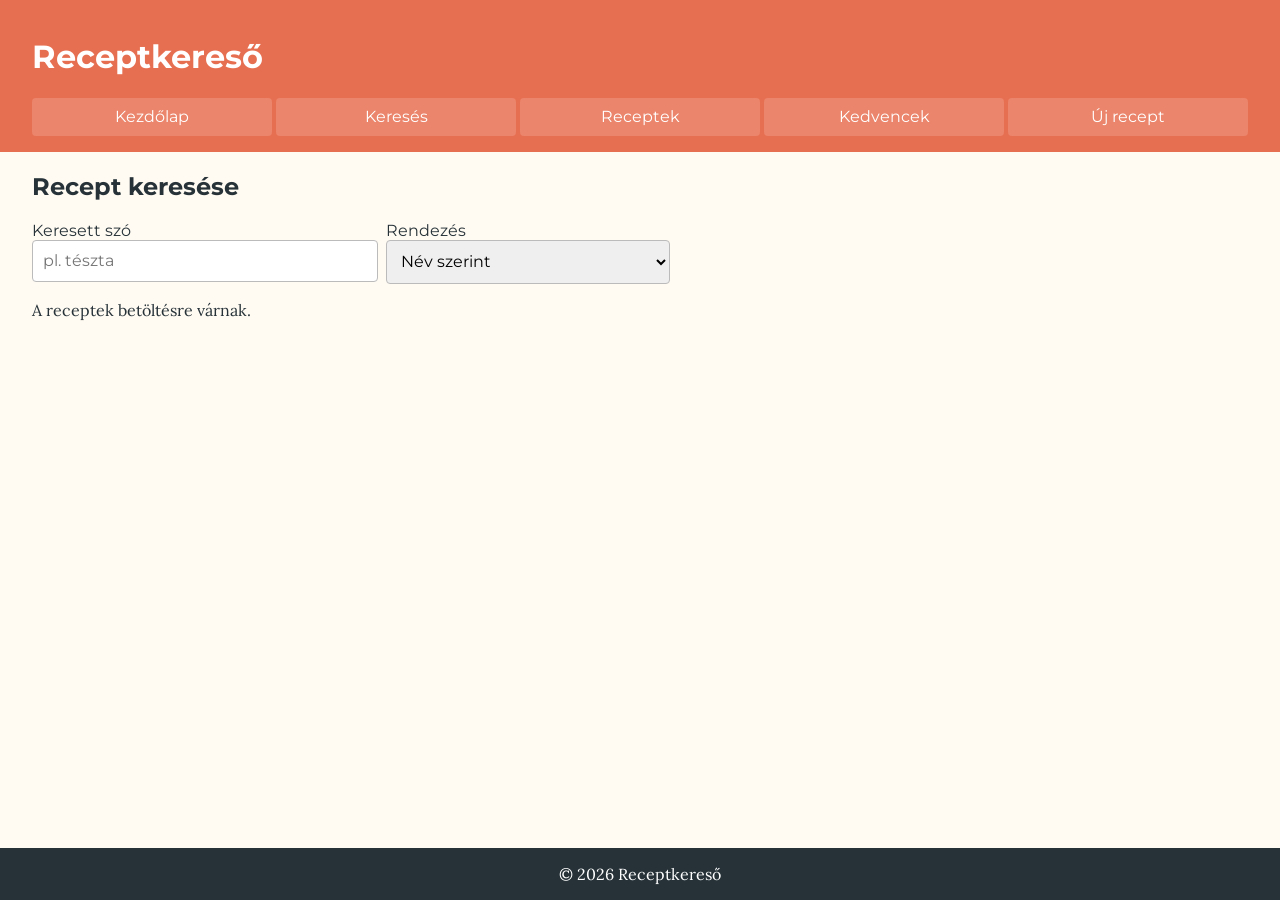
==== kereses.html @ e9462533 "asfd" ====
<!doctype html>
<html lang="hu">
<head>
  <meta charset="utf-8">
  <meta name="viewport" content="width=device-width, initial-scale=1">
  <title>Receptkereső - Keresés</title>
  <link rel="preconnect" href="https://fonts.googleapis.com">
  <link rel="preconnect" href="https://fonts.gstatic.com" crossorigin>
  <link href="https://fonts.googleapis.com/css2?family=Lora&family=Montserrat:wght@600&display=swap" rel="stylesheet">
  <link rel="stylesheet" href="css/stilus.css">
</head>
<body>
  <header>
    <h1>Receptkereső</h1>
    <nav aria-label="Fő navigáció">
      <a href="index.html">Kezdőlap</a>
      <a href="kereses.html">Keresés</a>
      <a href="receptek.html">Receptek</a>
      <a href="kedvencek.html">Kedvencek</a>
      <a href="uj-recept.html">Új recept</a>
    </nav>
  </header>
  <main>
    <section>
      <h2>Recept keresése</h2>
      <div class="szuro">
        <label>
          Keresett szó
          <input id="kereses" type="search" placeholder="pl. tészta">
        </label>
        <label>
          Rendezés
          <select id="rendezes">
            <option value="nev">Név szerint</option>
            <option value="ido">Készítési idő szerint</option>
          </select>
        </label>
      </div>
      <p id="betoltes">A receptek betöltésre várnak.</p>
      <div id="recept-lista" class="kartya-sor"></div>
    </section>
  </main>
  <footer>
    <p>&copy; 2026 Receptkereső</p>
  </footer>
</body>
</html>
---- css/stilus.css ----
:root {
  --hatter: #fffaf2;
  --sotet: #263238;
  --fok: #e76f51;
  --masodlagos: #2a9d8f;
  --feher: #fff;
}

* {
  box-sizing: border-box;
}

body {
  min-height: 100vh;
  margin: 0 auto;
  background: var(--hatter);
  color: var(--sotet);
  font-family: "Lora", Georgia, serif;
  display: flex;
  flex-direction: column;
}

h1,
h2,
h3,
nav,
button,
label {
  font-family: "Montserrat", Arial, sans-serif;
}

img {
  max-width: 100%;
  height: auto;
  display: block;
}

header {
  background: var(--fok);
  color: var(--feher);
  width: 100%;
  padding: 1rem;

}

nav {
  display: flex;
  flex-direction: column;
  gap: 0.25rem;
  margin-top: 0.75rem;
}

nav a {
  flex: 1;
  padding: 0.6rem;
  border-radius: 0.25rem;
  background: rgb(255 255 255 / 15%);
  color: var(--feher);
  text-align: center;
  text-decoration: none;
}

main {
  min-height: 65vh;
}

footer {
  background: var(--sotet);
  color: var(--feher);
  text-align: center;
  margin-top: auto;
}

a:hover,
button:hover {
  opacity: 0.85;
}

a:focus-visible,
button:focus-visible,
input:focus-visible,
select:focus-visible,
textarea:focus-visible {
  outline: 0.2rem solid var(--masodlagos);
  outline-offset: 0.1rem;
}

.kartya-sor {
  display: flex;
  flex-direction: column;
  gap: 1rem;
}

.kartya {
  overflow: hidden;
  border: 0.0625rem solid #ddd;
  border-radius: 0.5rem;
  background: var(--feher);
}

.kartya img {
  width: 100%;
  height: 12rem;
  object-fit: cover;
}

.kartya h3,
.kartya p,
.kartya a {
  margin: 0.75rem;
}

.gomb,
button {
  display: inline-block;
  padding: 0.7rem 1rem;
  border: 0;
  border-radius: 0.25rem;
  background: var(--fok);
  color: var(--feher);
  cursor: pointer;
  text-decoration: none;
}

/* Search and form */
.szuro {
  display: flex;
  flex-direction: column;
  gap: 0.5rem;
  margin-bottom: 1rem;
}

input,
select,
textarea {
  width: 100%;
  padding: 0.65rem;
  border: 0.0625rem solid #bbb;
  border-radius: 0.25rem;
  font: inherit;
}

fieldset,
.mezo {
  border: 0;
  margin-bottom: 1rem;
  padding: 0;
}

/* Table */
.tablazat-kontener {
  overflow-x: auto;
}

table {
  width: 100%;
  border-collapse: collapse;
  background: var(--feher);
}

caption,
th,
td {
  padding: 0.75rem;
  border: 0.0625rem solid #ddd;
  text-align: left;
}

tbody tr:nth-child(even) {
  background: #f3ece2;
}

/* 40rem = tablet */
@media (min-width: 40em) {
  nav,
  .szuro,
  .kartya-sor {
    flex-direction: row;
  }

  .kartya-sor {
    flex-wrap: wrap;
  }

  .kartya {
    flex: 1 1 calc(50% - 1rem);
  }
}

/* 60rem = desktop */
@media (min-width: 60em) {
  .kartya {
    flex-basis: calc(33.333% - 1rem);
  }

  header,
  main,
  footer {
    padding-inline: 2rem;
  }
}
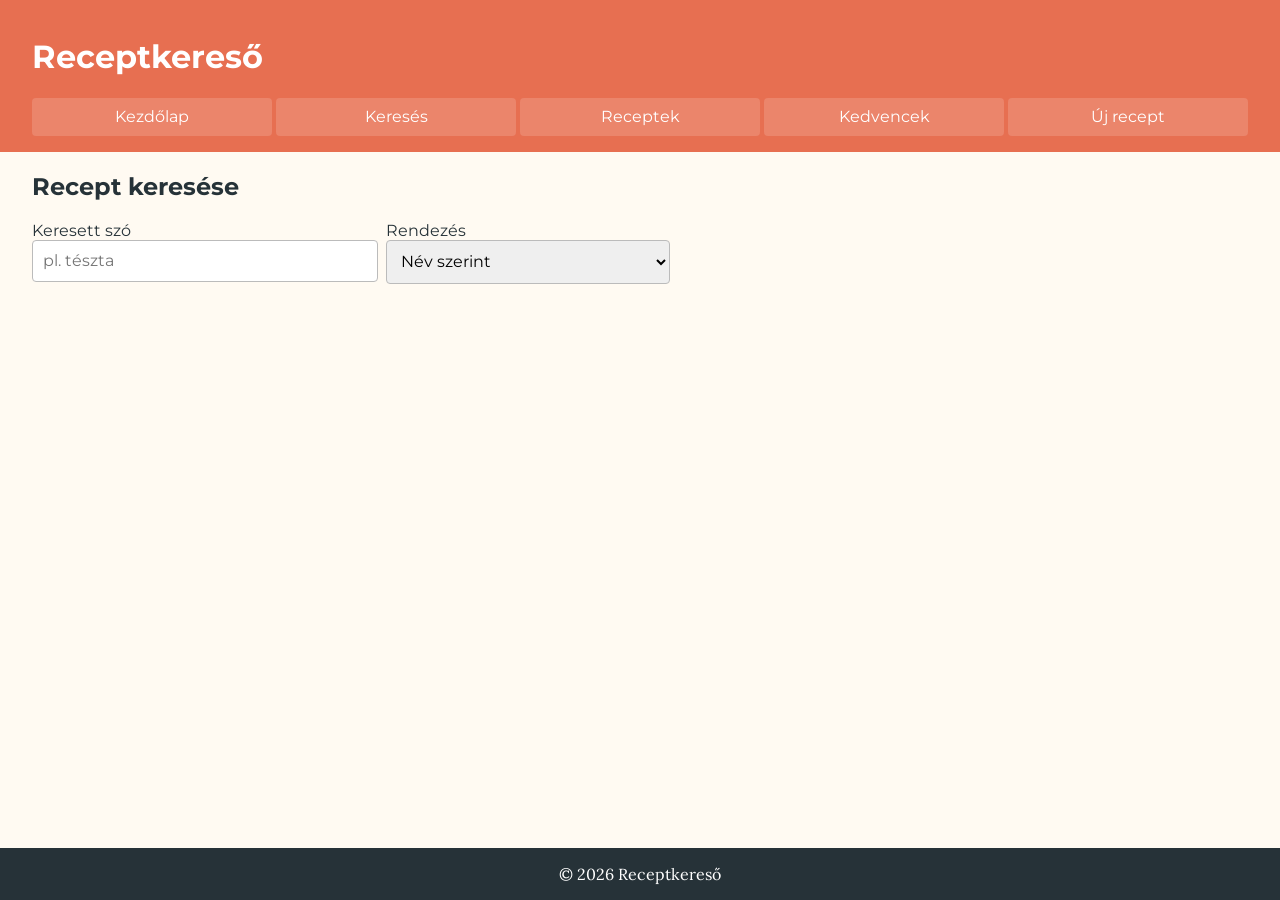
==== commit 7cec5c28: "asd" ====
--- a/kereses.html
+++ b/kereses.html
@@ -26,7 +26,7 @@
       <div class="szuro">
         <label>
           Keresett szó
-          <input id="kereses" type="search" placeholder="pl. tészta">
+          <input id="kereses" type="search" placeholder="pl. tészta" >
         </label>
         <label>
           Rendezés
@@ -36,7 +36,6 @@
           </select>
         </label>
       </div>
-      <p id="betoltes">A receptek betöltésre várnak.</p>
       <div id="recept-lista" class="kartya-sor"></div>
     </section>
   </main>
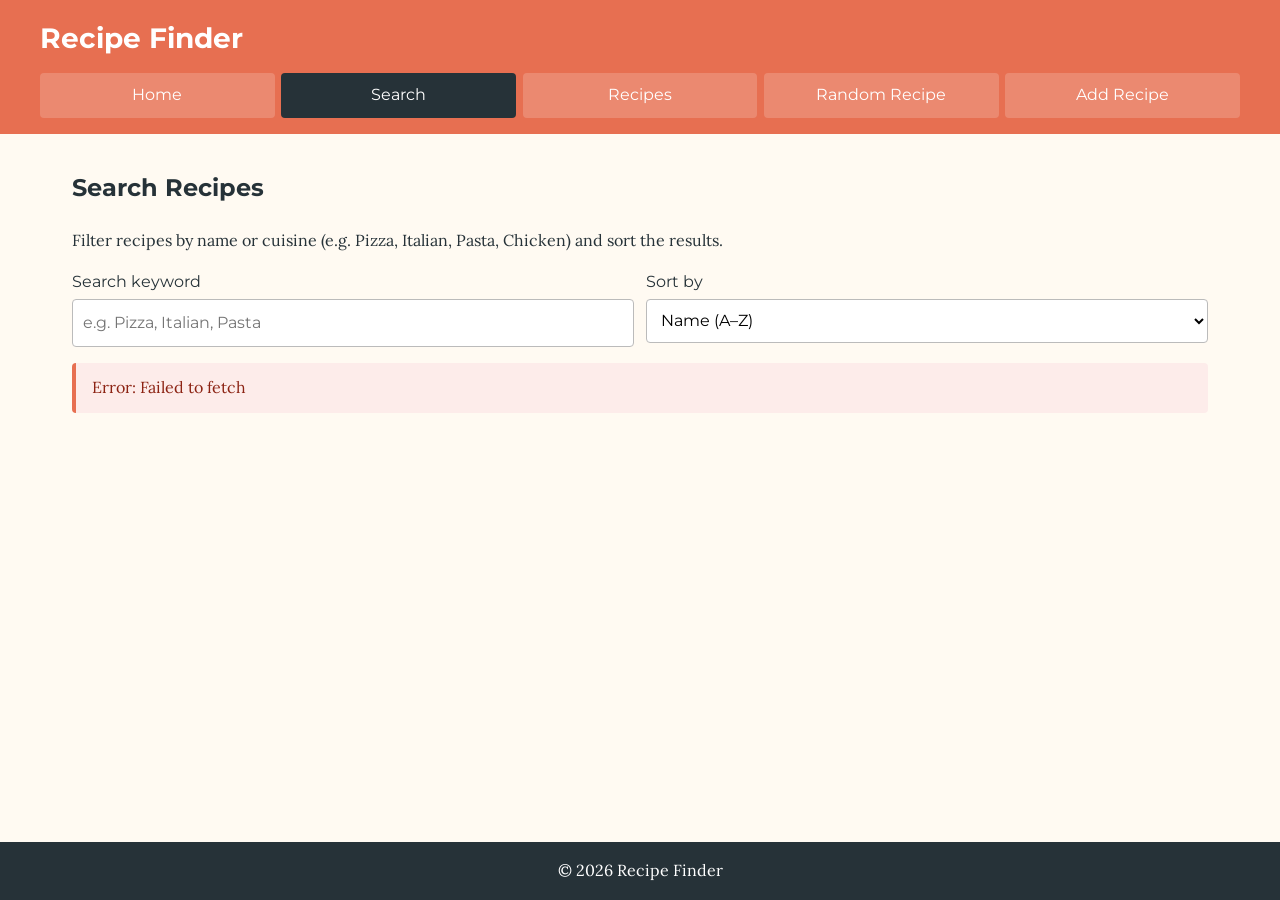
==== commit 194a8c10: "last" ====
--- a/kereses.html
+++ b/kereses.html
@@ -1,46 +1,49 @@
 <!doctype html>
-<html lang="hu">
+<html lang="en">
 <head>
   <meta charset="utf-8">
   <meta name="viewport" content="width=device-width, initial-scale=1">
-  <title>Receptkereső - Keresés</title>
+  <title>Recipe Finder - Search</title>
   <link rel="preconnect" href="https://fonts.googleapis.com">
   <link rel="preconnect" href="https://fonts.gstatic.com" crossorigin>
   <link href="https://fonts.googleapis.com/css2?family=Lora&family=Montserrat:wght@600&display=swap" rel="stylesheet">
   <link rel="stylesheet" href="css/stilus.css">
+  <script src="js/kereses.js" defer></script>
 </head>
 <body>
   <header>
-    <h1>Receptkereső</h1>
-    <nav aria-label="Fő navigáció">
-      <a href="index.html">Kezdőlap</a>
-      <a href="kereses.html">Keresés</a>
-      <a href="receptek.html">Receptek</a>
-      <a href="kedvencek.html">Kedvencek</a>
-      <a href="uj-recept.html">Új recept</a>
+    <h1>Recipe Finder</h1>
+    <nav aria-label="Main navigation">
+      <a href="index.html">Home</a>
+      <a href="kereses.html" aria-current="page">Search</a>
+      <a href="receptek.html">Recipes</a>
+      <a href="random-recept.html">Random Recipe</a>
+      <a href="uj-recept.html">Add Recipe</a>
     </nav>
   </header>
   <main>
     <section>
-      <h2>Recept keresése</h2>
-      <div class="szuro">
+      <h2>Search Recipes</h2>
+      <p>Filter recipes by name or cuisine (e.g. Pizza, Italian, Pasta, Chicken) and sort the results.</p>
+      <search class="szuro">
         <label>
-          Keresett szó
-          <input id="kereses" type="search" placeholder="pl. tészta" >
+          Search keyword
+          <input id="kereses" type="search" placeholder="e.g. Pizza, Italian, Pasta">
         </label>
         <label>
-          Rendezés
+          Sort by
           <select id="rendezes">
-            <option value="nev">Név szerint</option>
-            <option value="ido">Készítési idő szerint</option>
+            <option value="nev">Name (A–Z)</option>
+            <option value="ido">Cooking time</option>
           </select>
         </label>
-      </div>
+      </search>
+      <p id="allapot" class="allapot" role="status"></p>
       <div id="recept-lista" class="kartya-sor"></div>
     </section>
   </main>
   <footer>
-    <p>&copy; 2026 Receptkereső</p>
+    <p>&copy; 2026 Recipe Finder</p>
   </footer>
 </body>
 </html>
--- a/css/stilus.css
+++ b/css/stilus.css
@@ -3,7 +3,7 @@
   --sotet: #263238;
   --fok: #e76f51;
   --masodlagos: #2a9d8f;
-  --feher: #fff;
+  --feher: #ffffff;
 }
 
 * {
@@ -12,10 +12,11 @@
 
 body {
   min-height: 100vh;
-  margin: 0 auto;
+  margin: 0;
   background: var(--hatter);
   color: var(--sotet);
   font-family: "Lora", Georgia, serif;
+  line-height: 1.6;
   display: flex;
   flex-direction: column;
 }
@@ -23,9 +24,13 @@
 h1,
 h2,
 h3,
+h4,
 nav,
 button,
-label {
+label,
+legend,
+caption,
+th {
   font-family: "Montserrat", Arial, sans-serif;
 }
 
@@ -38,37 +43,67 @@
 header {
   background: var(--fok);
   color: var(--feher);
-  width: 100%;
   padding: 1rem;
-
+}
+
+header h1 {
+  max-width: 75rem;
+  margin: 0 auto;
+  font-size: 1.75rem;
 }
 
 nav {
-  display: flex;
-  flex-direction: column;
-  gap: 0.25rem;
-  margin-top: 0.75rem;
+  max-width: 75rem;
+  margin: 0.75rem auto 0;
+  display: flex;
+  flex-direction: column;
+  gap: 0.4rem;
 }
 
 nav a {
   flex: 1;
   padding: 0.6rem;
   border-radius: 0.25rem;
-  background: rgb(255 255 255 / 15%);
+  background: rgb(255 255 255 / 18%);
   color: var(--feher);
   text-align: center;
   text-decoration: none;
 }
 
+nav a[aria-current="page"] {
+  background: var(--sotet);
+}
+
 main {
-  min-height: 65vh;
+  flex: 1;
+  width: 100%;
+  max-width: 75rem;
+  margin: 0 auto;
+  padding: 1rem;
+}
+
+section,
+aside {
+  margin-bottom: 1.5rem;
+}
+
+aside {
+  padding: 1rem;
+  border-left: 0.25rem solid var(--masodlagos);
+  border-radius: 0.25rem;
+  background: var(--feher);
 }
 
 footer {
   background: var(--sotet);
   color: var(--feher);
   text-align: center;
+  padding: 1rem;
   margin-top: auto;
+}
+
+footer p {
+  margin: 0;
 }
 
 a:hover,
@@ -79,10 +114,9 @@
 a:focus-visible,
 button:focus-visible,
 input:focus-visible,
-select:focus-visible,
-textarea:focus-visible {
+select:focus-visible {
   outline: 0.2rem solid var(--masodlagos);
-  outline-offset: 0.1rem;
+  outline-offset: 0.15rem;
 }
 
 .kartya-sor {
@@ -92,6 +126,8 @@
 }
 
 .kartya {
+  display: flex;
+  flex-direction: column;
   overflow: hidden;
   border: 0.0625rem solid #ddd;
   border-radius: 0.5rem;
@@ -105,9 +141,31 @@
 }
 
 .kartya h3,
-.kartya p,
-.kartya a {
-  margin: 0.75rem;
+.kartya h4,
+.kartya p {
+  margin: 0.5rem 0.75rem;
+}
+
+.kartya ul,
+.kartya ol {
+  margin: 0.25rem 0.75rem 0.75rem 1.75rem;
+  padding: 0;
+}
+
+.kartya h3 {
+  margin-top: 0.75rem;
+}
+
+.kartya p:last-child {
+  margin-bottom: 0.75rem;
+}
+
+.kartya-egyedi {
+  max-width: 40rem;
+}
+
+.kartya-egyedi img {
+  height: 18rem;
 }
 
 .gomb,
@@ -120,34 +178,82 @@
   color: var(--feher);
   cursor: pointer;
   text-decoration: none;
-}
-
-/* Search and form */
+  font-size: 1rem;
+}
+
+/* Kereső és űrlap */
 .szuro {
   display: flex;
   flex-direction: column;
-  gap: 0.5rem;
+  gap: 0.75rem;
   margin-bottom: 1rem;
 }
 
+.szuro label {
+  flex: 1;
+  display: flex;
+  flex-direction: column;
+  gap: 0.25rem;
+}
+
 input,
-select,
-textarea {
+select {
   width: 100%;
   padding: 0.65rem;
   border: 0.0625rem solid #bbb;
   border-radius: 0.25rem;
+  background: var(--feher);
   font: inherit;
+}
+
+input[type="radio"] {
+  width: auto;
+  margin-right: 0.4rem;
 }
 
 fieldset,
 .mezo {
   border: 0;
-  margin-bottom: 1rem;
+  margin: 0 0 1rem;
   padding: 0;
 }
 
-/* Table */
+legend {
+  margin-bottom: 0.4rem;
+  padding: 0;
+}
+
+.valaszto-sor {
+  margin: 0;
+  display: flex;
+  flex-wrap: wrap;
+  gap: 1rem;
+}
+
+/* Állapot- és visszajelző üzenetek */
+.allapot {
+  padding: 0.75rem 1rem;
+  border-left: 0.25rem solid var(--masodlagos);
+  border-radius: 0.25rem;
+  background: #eef6f5;
+  margin: 1rem 0;
+}
+
+.allapot:empty {
+  display: none;
+}
+
+.allapot.siker {
+  background: #e8f5e9;
+}
+
+.allapot.hiba {
+  background: #fdecea;
+  border-left-color: var(--fok);
+  color: #8c2313;
+}
+
+/* Adattáblázat */
 .tablazat-kontener {
   overflow-x: auto;
 }
@@ -158,7 +264,12 @@
   background: var(--feher);
 }
 
-caption,
+caption {
+  padding: 0.75rem 0;
+  text-align: left;
+  font-weight: 600;
+}
+
 th,
 td {
   padding: 0.75rem;
@@ -166,11 +277,20 @@
   text-align: left;
 }
 
+thead th {
+  background: var(--sotet);
+  color: var(--feher);
+}
+
 tbody tr:nth-child(even) {
-  background: #f3ece2;
-}
-
-/* 40rem = tablet */
+  background: #e8dfd1;
+}
+
+tbody tr:hover {
+  background: #dceee9;
+}
+
+/* 40em = tablet */
 @media (min-width: 40em) {
   nav,
   .szuro,
@@ -183,14 +303,14 @@
   }
 
   .kartya {
-    flex: 1 1 calc(50% - 1rem);
-  }
-}
-
-/* 60rem = desktop */
+    flex: 0 1 calc(50% - 0.5rem);
+  }
+}
+
+/* 60em = asztali nézet */
 @media (min-width: 60em) {
   .kartya {
-    flex-basis: calc(33.333% - 1rem);
+    flex: 0 1 calc(33.333% - 0.67rem);
   }
 
   header,
